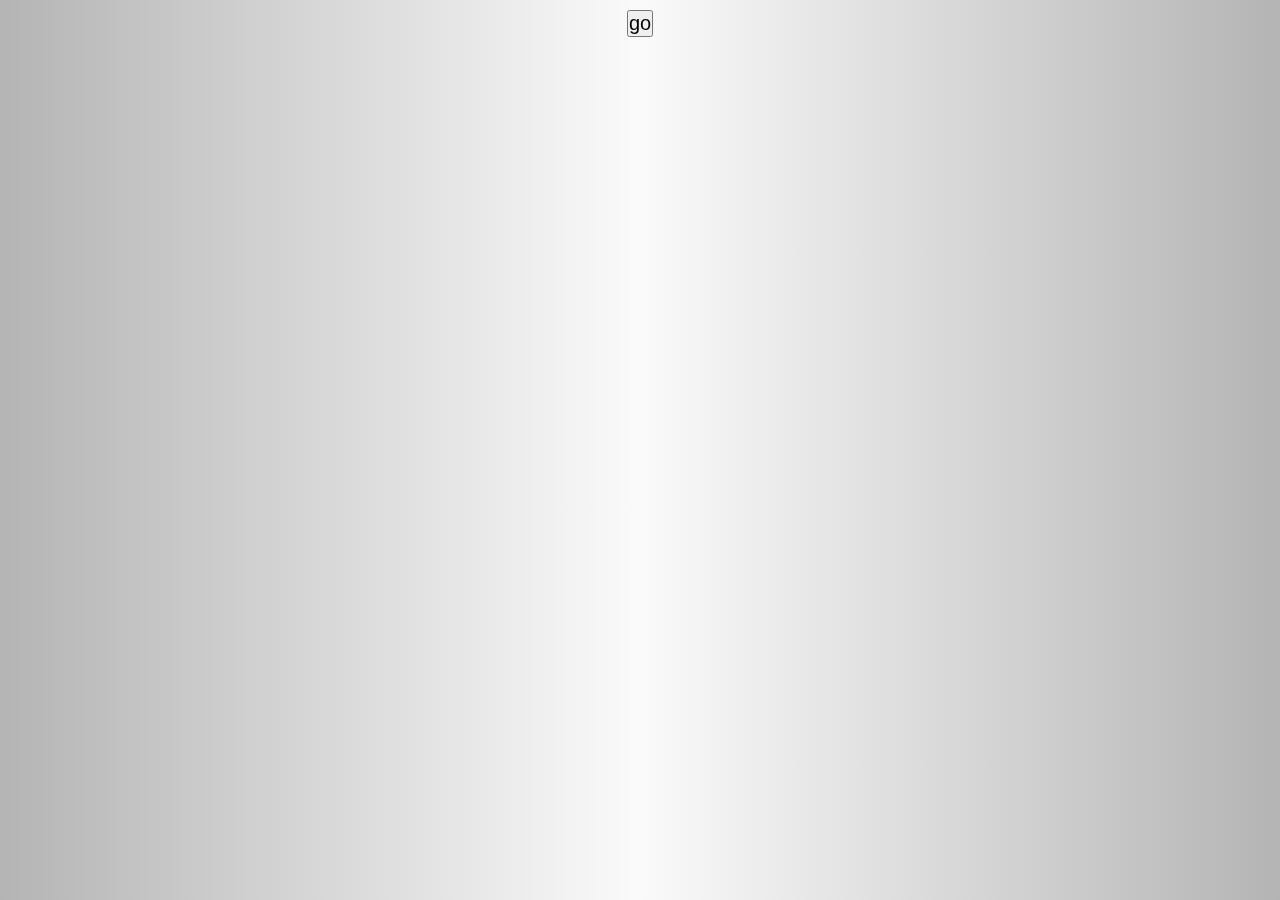
==== AudioCode/Game.htm @ 73a976bf "Initial code commit" ====
<html>
<head>
    <meta charset="UTF-8">
    <title>Audio Code</title>

    <link rel="stylesheet" href="Site.css?v=1.0.0">
    
    <script type="text/javascript" src="scripts/shared/vars.js?v=1.0.0"></script>
    <script type="text/javascript" src="scripts/shared/shared.js?v=1.0.0"></script>
    <script type="text/javascript" src="scripts/shared/canvas.js?v=1.0.0"></script>
    <script type="text/javascript" src="scripts/shared/game.js?v=1.0.0"></script>
</head>
<body>
<div id="gamePageWrapper">
    <div id="gameButtons">
        <button id="go">go</button>
    </div>
    <canvas id="gameCanvas" width="1" height="1"></canvas>    
</div>
</body>
</html>
---- AudioCode/Site.css ----
﻿
* {
    margin: 0;
    padding: 0;
}

body {
    position: relative;
    background-color: rgb(200,200,200);
    text-align: center;
    font-family: Verdana, Geneva, sans-serif;
    font-size: 40px;
    z-index: -100;
    
    background-image: -webkit-linear-gradient(    left, rgb(180,180,180) 0%, rgb(250,250,250) 50%, rgb(180,180,180) 100%);
    background-image:    -moz-linear-gradient(   right, rgb(180,180,180) 0%, rgb(250,250,250) 50%, rgb(180,180,180) 100%);
    background-image:      -o-linear-gradient(   right, rgb(180,180,180) 0%, rgb(250,250,250) 50%, rgb(180,180,180) 100%);
    background-image:         linear-gradient(to right, rgb(180,180,180) 0%, rgb(250,250,250) 50%, rgb(180,180,180) 100%);
}

.hidden {
    display: none;
}

h1 {
    font-size: 160%;
    margin: 30px auto;
}

h2 {
    font-size: 130%;
    margin: 30px auto;
}

h3 {
    font-size: 100%;
    margin: 30px auto 10px;
}

p {
    font-size: 70%;
}

p a {
    color: #000;
}

.menu {
}

.menu .item {
    margin: 25px auto;
}

.menu .item a {
    font-size: 100%;
    color: #000;
    text-decoration: underline;
}

#pageWrapper {
    padding-bottom: 50px;
}

#gamePageWrapper {
    width: 100%;
    height: 100%;
}

#gameButtons {
    background-color: transparent;
    display: block;
    position: absolute;
    z-index: 200;
    width: 100%;
}

#gameButtons button {
    margin: 10px;
    font-size: 20px;
}

#gameCanvas {
    position: fixed;
    top: 0;
    left: 0;
    width: 100%;
    height: 100%;
    z-index: 100;
}

select {
    font-size: 90%;
}

#pageConsole {
    display: block;
    position: absolute;
    top: 25%;
    bottom: 25%;
    left: 25%;
    right: 25%;
    overflow: none;
    background-color: rgba(0,0,0,0);
    color: #fff;
    text-align: center;
    padding: 0 1%;            
    font-size: 30px;
    font-family: Impact, Charcoal, sans-serif;
    z-index: 200;
}

/* 
@media screen and (max-width: 999px) {
    body {
    }
}
@media screen and (min-width: 1000px) and (max-width: 1999px) {
    body {
    }
}

@media screen and (min-width: 2000px) {
    body {
    }
}
*/
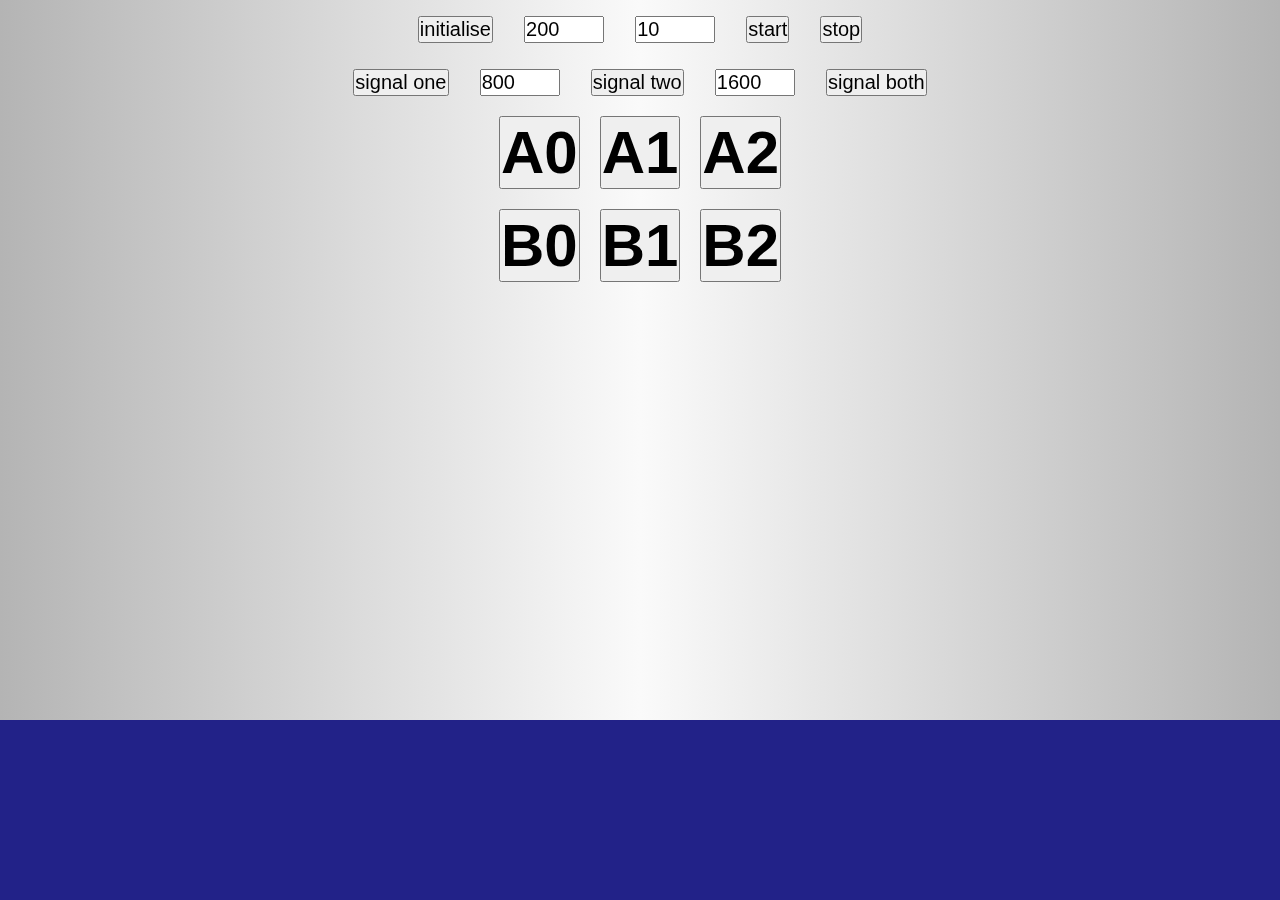
==== commit e0326d06: "Basic audio data communication working" ====
--- a/AudioCode/Game.htm
+++ b/AudioCode/Game.htm
@@ -7,15 +7,33 @@
     
     <script type="text/javascript" src="scripts/shared/vars.js?v=1.0.0"></script>
     <script type="text/javascript" src="scripts/shared/shared.js?v=1.0.0"></script>
+    <script type="text/javascript" src="scripts/shared/audio.js?v=1.0.0"></script>
     <script type="text/javascript" src="scripts/shared/canvas.js?v=1.0.0"></script>
+    <script type="text/javascript" src="scripts/shared/mic.js?v=1.0.0"></script>
     <script type="text/javascript" src="scripts/shared/game.js?v=1.0.0"></script>
 </head>
 <body>
 <div id="gamePageWrapper">
     <div id="gameButtons">
-        <button id="go">go</button>
+        <button id="initialise">initialise</button>
+        <input id="minDecibels" type="number" min="1" max="5000" step="1" value="200"/>
+        <input id="maxDecibels" type="number" min="1" max="5000" step="1" value="10"/>
+        <button id="start">start</button>
+        <button id="stop">stop</button>
+        <br/>
+        <button id="signalOne">signal one</button>
+        <input id="frequencyOne" type="number" min="200" max="5000" step="100" value="800"/>
+        <button id="signalTwo">signal two</button>
+        <input id="frequencyTwo" type="number" min="200" max="5000" step="100" value="1600"/>
+        <button id="signalBoth">signal both</button>
+        <div id="codeHzButtons">
+            <div id="codeHzButtonsA"></div>
+            <div id="codeHzButtonsB"></div>
+        </div>
     </div>
-    <canvas id="gameCanvas" width="1" height="1"></canvas>    
+    <canvas id="gameCanvas" width="1" height="1"></canvas>
+    <video id="webcamVideo" width="100" height="75"></video>
+    <div id="devDiv1"></div>
 </div>
 </body>
 </html>
--- a/AudioCode/Site.css
+++ b/AudioCode/Site.css
@@ -80,6 +80,12 @@
     font-size: 20px;
 }
 
+#gameButtons input[type=number] {
+    margin: 10px;
+    font-size: 20px;
+    max-width: 80px;
+}
+
 #gameCanvas {
     position: fixed;
     top: 0;
@@ -110,6 +116,30 @@
     z-index: 200;
 }
 
+#gameButtons button.code-hz-off,
+#gameButtons button.code-hz-on {
+    font-weight: bold;
+    font-size: 60px;
+}
+
+.code-hz-off {
+}
+
+.code-hz-on {
+    color: #c33;
+}
+
+#devDiv1 {
+    position: absolute;
+    bottom: 0;
+    left: 0;
+    right: 0;
+    height: 20%;
+    font-size: 40px;
+    background-color: #228;
+    z-index: 800;
+}
+
 /* 
 @media screen and (max-width: 999px) {
     body {
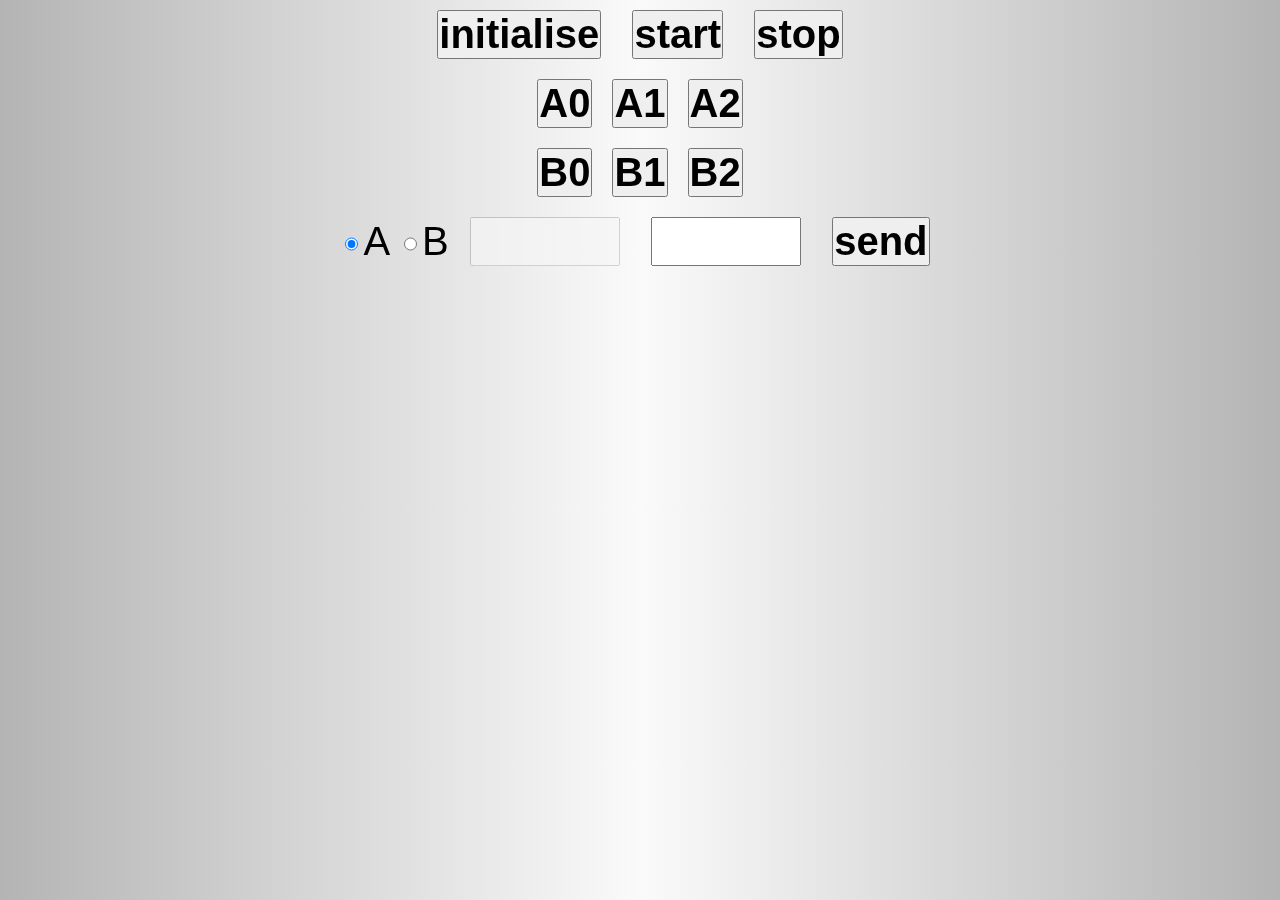
==== commit 7ef621f3: "Some messaging partially working" ====
--- a/AudioCode/Game.htm
+++ b/AudioCode/Game.htm
@@ -15,25 +15,25 @@
 <body>
 <div id="gamePageWrapper">
     <div id="gameButtons">
-        <button id="initialise">initialise</button>
-        <input id="minDecibels" type="number" min="1" max="5000" step="1" value="200"/>
-        <input id="maxDecibels" type="number" min="1" max="5000" step="1" value="10"/>
-        <button id="start">start</button>
-        <button id="stop">stop</button>
-        <br/>
-        <button id="signalOne">signal one</button>
-        <input id="frequencyOne" type="number" min="200" max="5000" step="100" value="800"/>
-        <button id="signalTwo">signal two</button>
-        <input id="frequencyTwo" type="number" min="200" max="5000" step="100" value="1600"/>
-        <button id="signalBoth">signal both</button>
-        <div id="codeHzButtons">
-            <div id="codeHzButtonsA"></div>
-            <div id="codeHzButtonsB"></div>
+        <div>
+            <button id="initialise">initialise</button>
+            <input id="minDecibels" type="number" min="1" max="5000" step="1" value="200" hidden/>
+            <input id="maxDecibels" type="number" min="1" max="5000" step="1" value="10" hidden/>
+            <button id="start">start</button>
+            <button id="stop">stop</button>
+        </div>
+        <div id="codeHzButtonsA"></div>
+        <div id="codeHzButtonsB"></div>
+        <div>
+            <label><input type="radio" name="band" value="A" checked/>A</label>
+            <label><input type="radio" name="band" value="B"/>B</label>
+            <input id="messageIn" type="text" disabled/>
+            <input id="messageOut" type="text"/>
+            <button id="send">send</button>
         </div>
     </div>
     <canvas id="gameCanvas" width="1" height="1"></canvas>
     <video id="webcamVideo" width="100" height="75"></video>
-    <div id="devDiv1"></div>
 </div>
 </body>
 </html>
--- a/AudioCode/Site.css
+++ b/AudioCode/Site.css
@@ -77,13 +77,21 @@
 
 #gameButtons button {
     margin: 10px;
-    font-size: 20px;
+    font-size: 40px;
+    font-weight: bold;
 }
 
-#gameButtons input[type=number] {
+#gameButtons input[type=number],
+#gameButtons input[type=text] {
     margin: 10px;
-    font-size: 20px;
-    max-width: 80px;
+    font-size: 40px;
+    max-width: 150px;
+}
+
+#gameButtons input[type=radio] {
+    height: 40px;
+    vertical-align: middle;
+    margin: 0 5px;
 }
 
 #gameCanvas {
@@ -116,28 +124,11 @@
     z-index: 200;
 }
 
-#gameButtons button.code-hz-off,
-#gameButtons button.code-hz-on {
-    font-weight: bold;
-    font-size: 60px;
-}
-
 .code-hz-off {
 }
 
 .code-hz-on {
     color: #c33;
-}
-
-#devDiv1 {
-    position: absolute;
-    bottom: 0;
-    left: 0;
-    right: 0;
-    height: 20%;
-    font-size: 40px;
-    background-color: #228;
-    z-index: 800;
 }
 
 /* 
